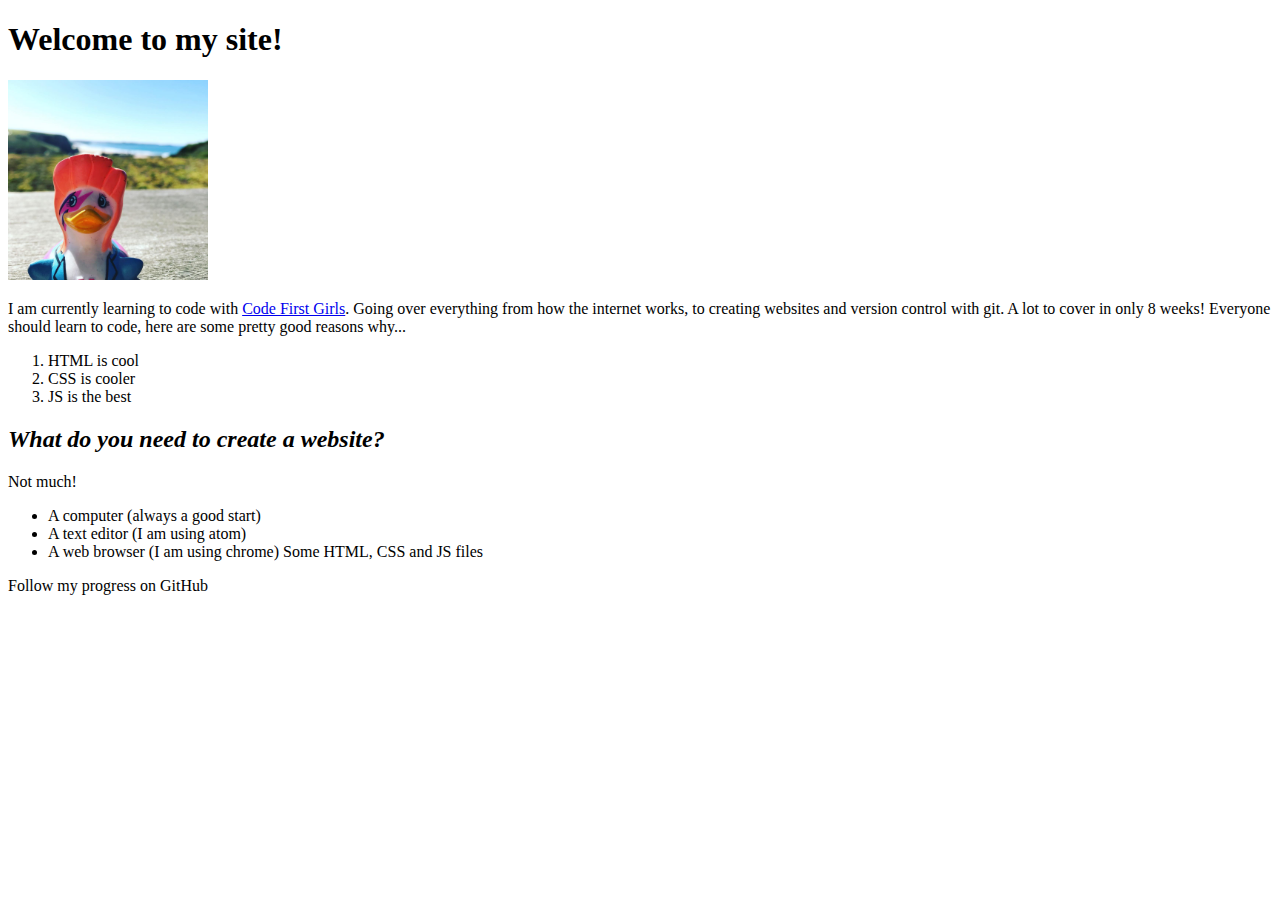
==== index.html @ f00e2e71 "A change test" ====
<!DOCTYPE html>
<html>
    
 <head>
     <title>Hello world</title>
    </head>

 <body><h1>Welcome to my site!</h1>

    <img src="duck.jpg" alt="A local image" width="200px">

    <p>I am currently learning to code with <a href="https://www.codefirstgirls.org.uk/">Code First Girls</a>. Going over everything from how the 
    internet works, to creating websites and version control with git. A lot to cover in only 8 weeks!
    Everyone should learn to code, here are some pretty good reasons why...</p>

    <ol>
        <li>HTML is cool</li>
        <li>CSS is cooler</li>
        <li>JS is the best</li>
    </ol>

<h2><i>What do you need to create a website?</i></h2>

    Not much!
    <ul>
        <li>A computer (always a good start)</li>
        <li>A text editor (I am using atom)</li>
        <li>A web browser (I am using chrome)    Some HTML, CSS and JS files</li>
    </ul>

<footer>
    <p>Follow my progress on GitHub</p>
</footer>

</body>
</html>
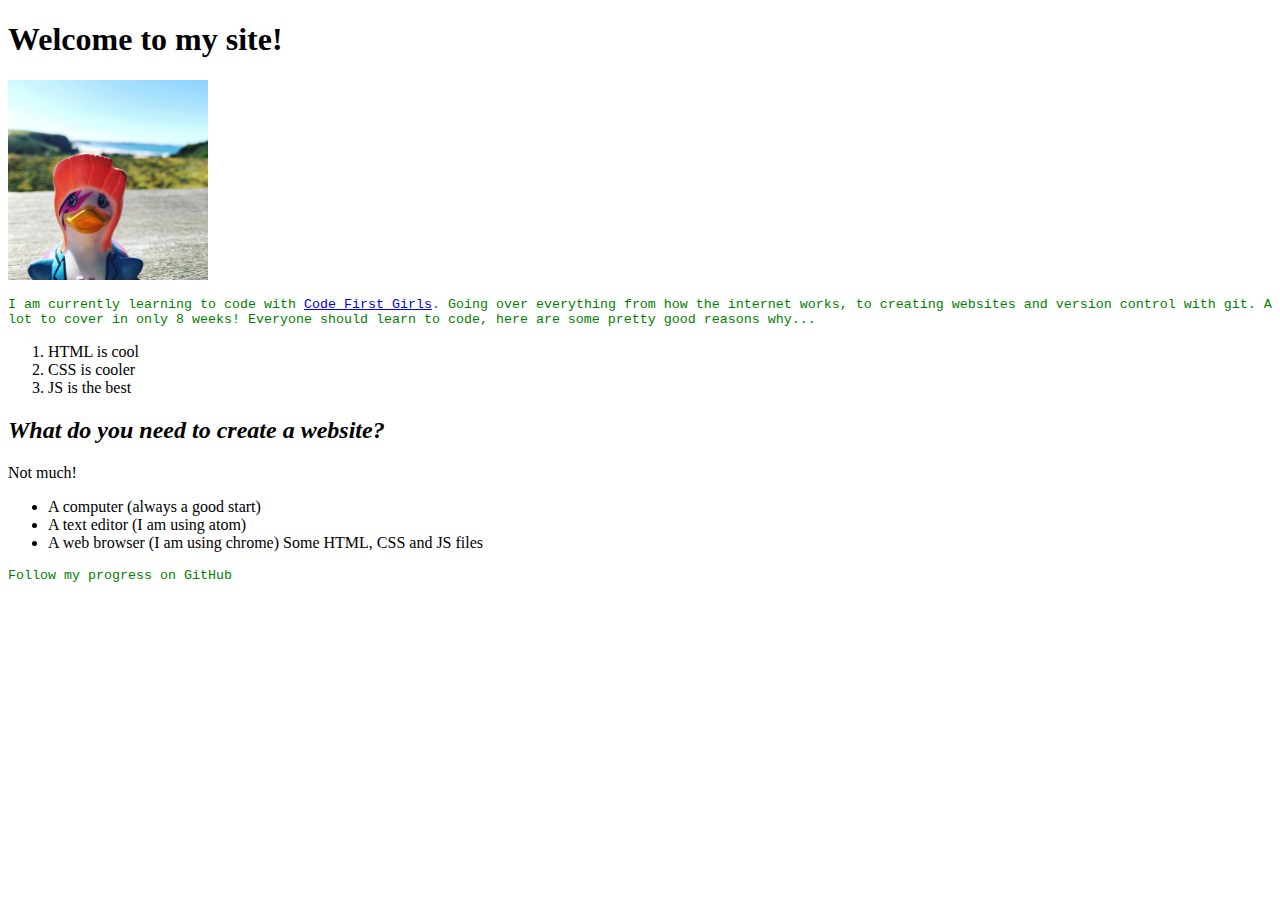
==== commit 6cc9a84f: "Update index.html" ====
--- a/index.html
+++ b/index.html
@@ -3,6 +3,7 @@
     
  <head>
      <title>Hello world</title>
+     <link rel="stylesheet" href="./css/main.css">
     </head>
 
  <body><h1>Welcome to my site!</h1>
--- a/css/main.css
+++ b/css/main.css
@@ -0,0 +1,6 @@
+p
+    {
+        color: green;
+        font-family: 'Courier New', Courier, monospace;
+        font-size: 10pt;
+    }